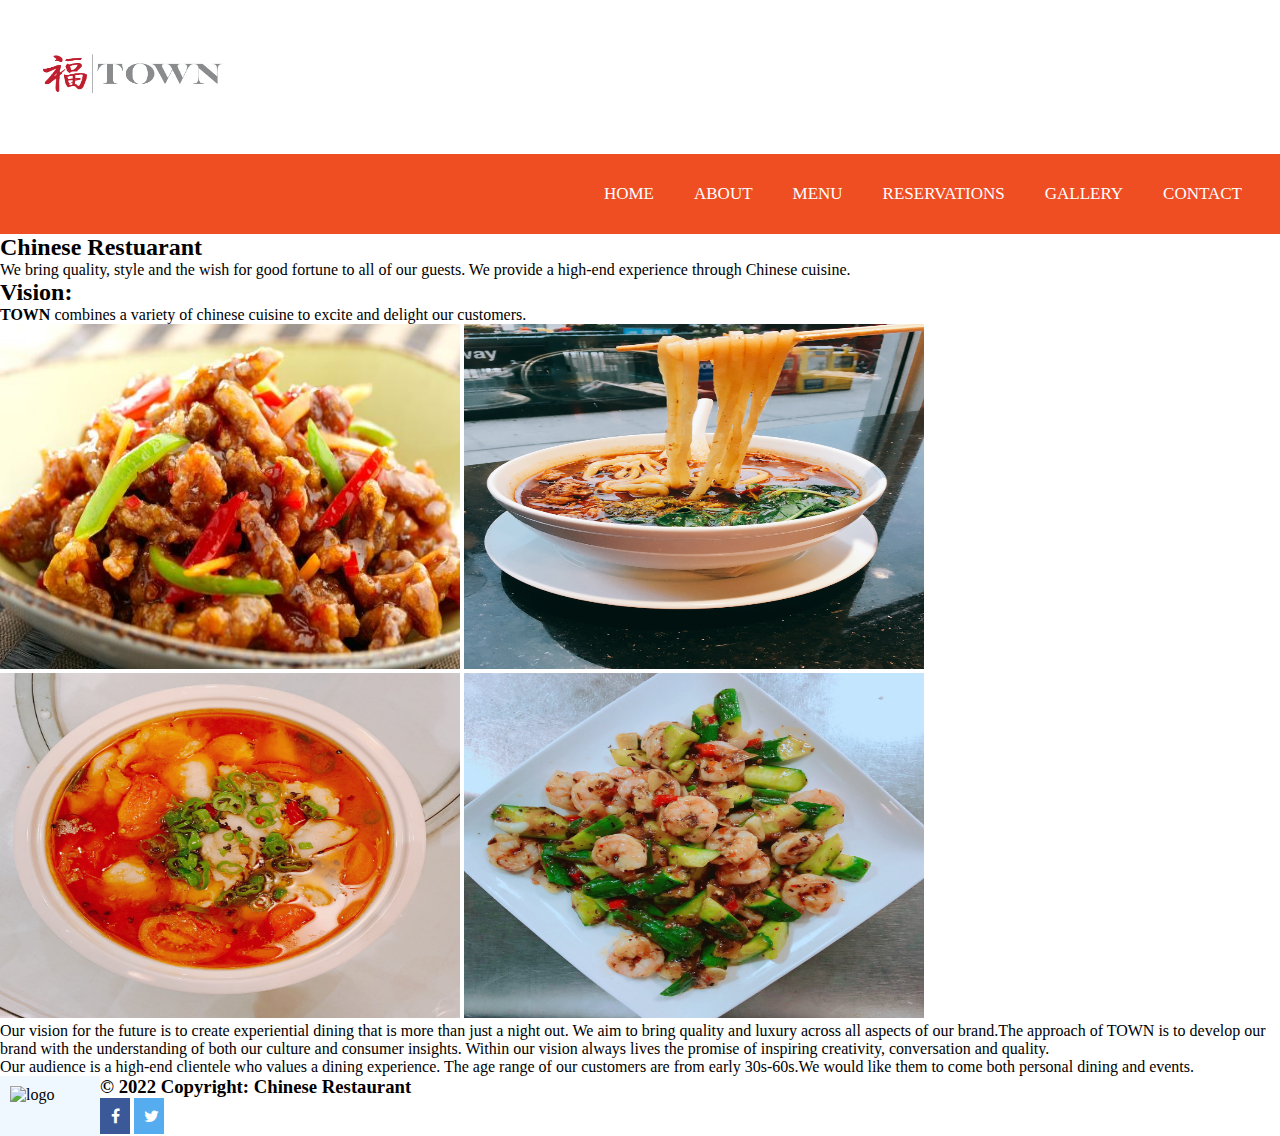
==== index.html @ fbcb52c1 "Chinese restaurant" ====
<!DOCTYPE html>
<!--This is a declaration tag line, that defines file as HTML when executing.It is necessary to defining a file as an HTML and a webpage file will not function properly without it -->
<html>
  <head>
    <!--This tag defines the area where the title of the page will be used -->
    <meta charset="utf-8" />
    <title>My website</title>
    <meta
      name="description"
      content="Chinese Cuisine has been providing the best in fine Chinese cuisine to the Fitchburg and Leominster areas since 1970"
    />
    <meta
      name="keywords"
      content="Chinese Cuisine, Fitchburg, Leominister, food, Chinese recipes, menus, location"
    />
    <meta name="vieport" content="width=device-width, initial-scale=1" />
    <link rel="stylesheet" href="styles/style.css" />
    <link
      rel="stylesheet"
      href="https://cdnjs.cloudflare.com/ajax/libs/font-awesome/4.7.0/css/font-awesome.min.css"
    /></head
  ><!--This closes the head section from above and allows the browser to go to the next line -->
  <body>
    <!-- This section is where the main code is executed such as important UI elements, headers, and code to allow the user to access another page -->

    <header>
      <img src="images/logo.png" alt="logo" width="250" height="150" />
      <nav>
        <ul>
          <li><a href="index.html">Home</a></li>
          <li><a href="about.html">About</a></li>
          <li><a href="menu.html">Menu</a></li>
          <li><a href="reservations.html">Reservations</a></li>
          <li><a href="gallery.html">Gallery</a></li>
          <li><a href="contact.html">Contact</a></li>
        </ul>
      </nav>
    </header>
    <h1 style="font-family: Athelas Regular; font-size: 150%">
      Chinese Restuarant
    </h1>
    <!--This is our first heading -->
    <style></style>

    <p style="font-family: courierAthelas Regular; font-size: 100%">
      We bring quality, style and the wish for good fortune to all of our
      guests. We provide a high-end experience through Chinese cuisine.
    </p>

    <h2 style="font-family: Athelas Regular; font: size 150%">Vision:</h2>
    <!--This is a second heading -->

    <p style="font-family: Athelas Regular; font-size: 100%">
      <b>TOWN</b> combines a variety of chinese cuisine to excite and delight
      our customers.
    </p>
    <img src="images/beef.jpg" alt="beef" width="460" height="345" />
    <img src="images/noodles.jpg" alt="noodles" width="460" height="345" />
    <img src="images/fish.jpg" alt="fish" width="460" height="345" />
    <img src="images/shrimp.jpg" alt="shrimp" width="460" height="345" />

    <p style="font-family: Athelas Regular; font-size: 100%">
      Our vision for the future is to create experiential dining that is more
      than just a night out. We aim to bring quality and luxury across all
      aspects of our brand.The approach of TOWN is to develop our brand with the
      understanding of both our culture and consumer insights. Within our vision
      always lives the promise of inspiring creativity, conversation and
      quality.
    </p>

    <p style="font-family: Athelas Regular; font-size: 100%">
      Our audience is a high-end clientele who values a dining experience. The
      age range of our customers are from early 30s-60s.We would like them to
      come both personal dining and events.
    </p>
    <footer>
      <div class="footer">
        <img
          src="images/logo2.png"
          alt="logo"
          width="100px"
          height="60px"
          style="float: left; background-color: aliceblue; padding: 10px"
        />
        <h3>© 2022 Copyright: Chinese Restaurant</h3>
        <a href="#" class="fa fa-facebook"></a>
        <a href="#" class="fa fa-twitter"></a>
      </div>
    </footer>
  </body>
</html>
---- styles/style.css ----
.img_logo {
  max-width: 100%;
  max-height: 100%;
}
h1,
h2 {
  color: #000000;
  font-family: "Athelas Regular", "Times New Roman";
}
.img_food {
  width: 300px;
  height: 200px;
}
.img_noodles {
  width: 300px;
  height: 200px;
}
.img_fish {
  width: 300px;
  height: 200px;
}
.img_shrimp {
  width: 300px;
  height: 200px;
}

* {
  padding: 0;
  margin: 0;
  text-decoration: none;
  list-style: none;
  box-sizing: border-box;
}
body {
  font-family: montserrat;
}
nav {
  background: #ef4e22;
  height: 80px;
  width: 100%;
}
label.logo {
  color: #fff;
  font-size: 35px;
  line-height: 80px;
  padding: 0 100px;
  font-weight: bold;
}
nav ul {
  float: right;
  margin-right: 20px;
}
nav ul li {
  display: inline-block;
  line-height: 80px;
  margin: 0 5px;
}
nav ul li a {
  color: #fff;
  font-size: 17px;
  padding: 7px 13px;
  border-radius: 3px;
  text-transform: uppercase;
}
a.active,
a:hover {
  background: #fff;
  transition: 0.5s;
  color: #ef4e22;
}
.checkbtn {
  font-size: 30px;
  color: #fff;
  float: right;
  line-height: 80px;
  margin-right: 40px;
  cursor: pointer;
  display: none;
}
#check {
  display: none;
}
@media (max-width: 968px) {
  label.logo {
    font-size: 30px;
    padding-left: 50px;
  }
  nav ul li a {
    font-size: 16px;
  }
}
@media (max-width: 875px) {
  .checkbtn {
    display: block;
  }
  nav ul {
    position: fixed;
    width: 100%;
    height: 100vh;
    background: #8a8c8f;
    top: 80px;
    left: -100%;
    text-align: center;
    transition: all 0.5s;
  }
  nav ul li {
    display: block;
    margin: 50px 0;
    line-height: 30px;
  }
  nav ul li a {
    font-size: 20px;
  }
  a:hover,
  a.active {
    background: none;
    color: #8a8c8f;
  }
  #check:checked ~ ul {
    left: 0;
  }
}

.form {
  display: flex;
  flex-direction: column;
  margin: 1rem 5rem 0rem 0rem;
  padding: 1rem;

  justify-content: center;
  text-align: center;
  /*border: 1px solid red;*/
}
.word {
  color: rgb(173, 16, 16);
}

.input {
  width: 60%;
  padding: 10px 15px;
  margin: 10px 0;
  margin-left: 17rem;
  display: block;
  border: 1px solid #ccc;
  border-radius: 4px;
  box-sizing: border-box;
}

.button {
  border-radius: 4px;
  width: 22%;
  margin: 6px 0;
  margin-left: 28rem;
  align-items: center;
  justify-content: center;
  text-align: center;
  padding: 10px 5px;
}
.heading {
  font-family: Athelas Regular;
  font-size: 200%;
  text-align: center;
  padding: 0.5em;
}

h4 {
  text-align: center;
  font-size: 140%;
  margin-top: 2rem;
}
.contain_images {
  /* display: flex; */
  flex-wrap: wrap;
  gap: 3rem;
  margin: 2rem 7rem 8rem 7rem;
  /* padding: 0px 0px 10px 10px; */
}

.figure {
  margin: 1rem 0rem 1rem 1rem;
}

.reserveContainer {
  display: flex;
  flex-direction: column;
  justify-content: center;
}
.reserve {
  font-weight: bolder;
  font-size: 150%;
  text-align: center;
  margin: 2rem;
}

.link {
  text-align: center;
  font-weight: bold;
  font-size: 120%;
}
.textArea {
  width: 65%;
  margin-left: 15rem;
}
#places {
  width: 40%;
  padding: 10px 15px;
  margin: 10px 0;
  margin-left: 25rem;
  display: block;
  border: 1px solid #ccc;
  border-radius: 4px;
  box-sizing: border-box;
}

.fa {
  padding: 10px;
  font-size: 15px;
  width: 30px;
  text-align: center;
  text-decoration: none;
}

/* Add a hover effect if you want */
.fa:hover {
  opacity: 0.7;
}

.fa-facebook {
  background: #3b5998;
  color: white;
}

.fa-twitter {
  background: #55acee;
  color: white;
}
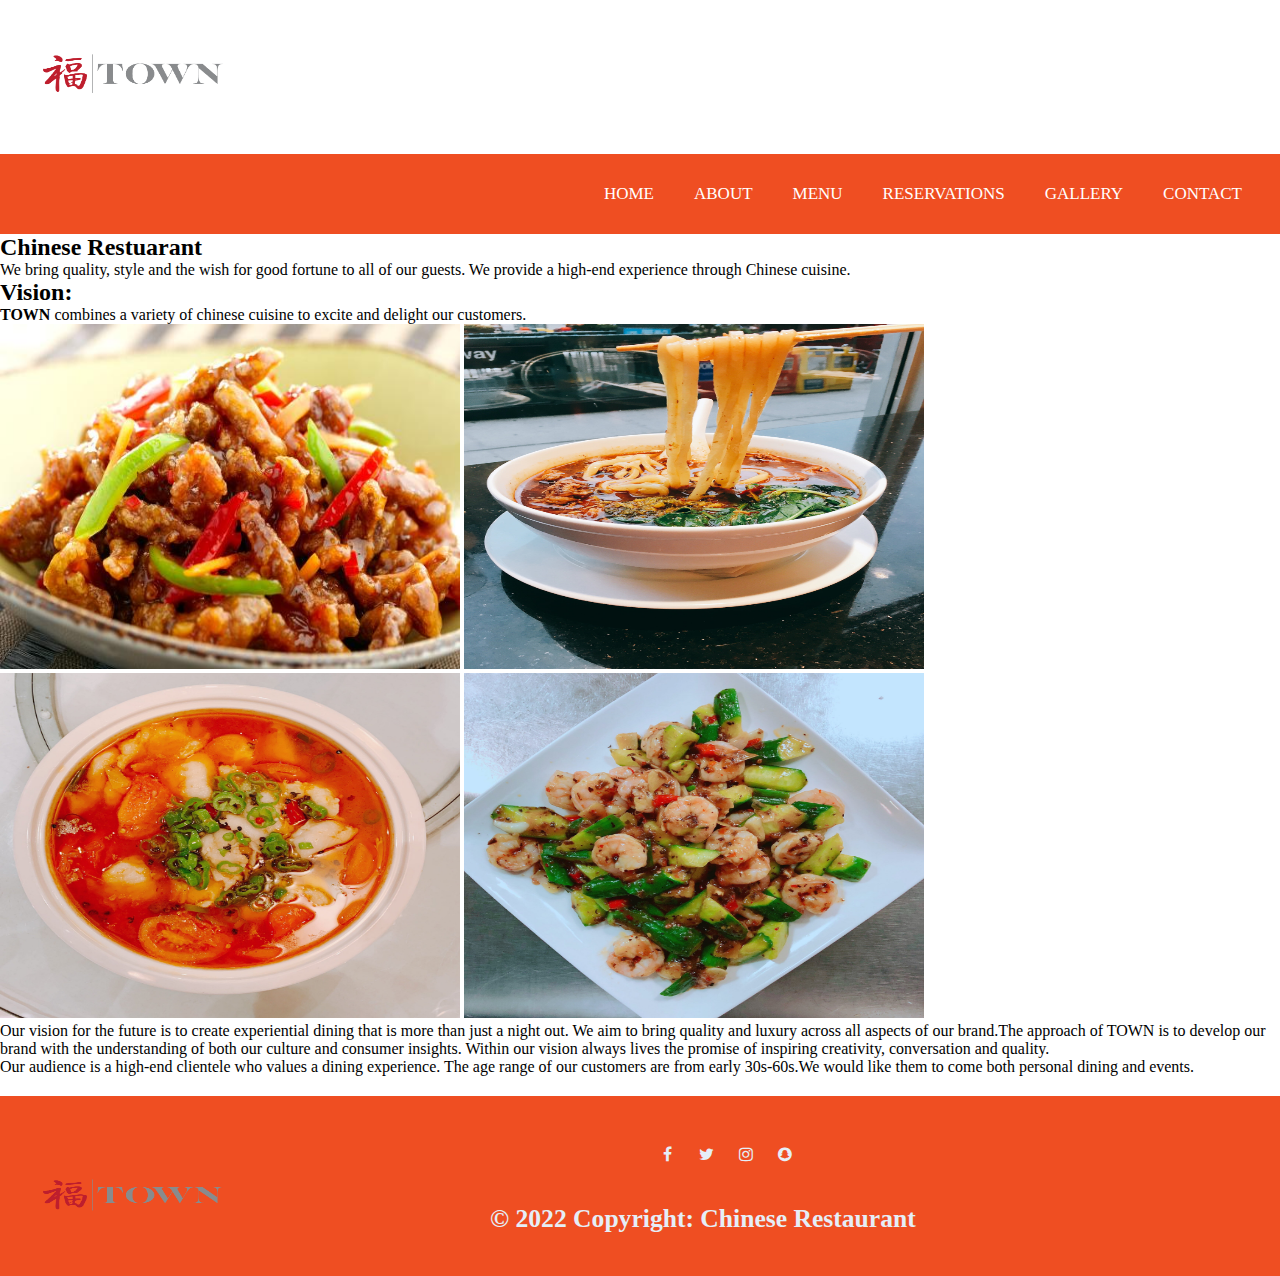
==== commit 04d30244: "footer" ====
--- a/index.html
+++ b/index.html
@@ -75,16 +75,16 @@
     </p>
     <footer>
       <div class="footer">
-        <img
-          src="images/logo2.png"
-          alt="logo"
-          width="100px"
-          height="60px"
-          style="float: left; background-color: aliceblue; padding: 10px"
-        />
-        <h3>© 2022 Copyright: Chinese Restaurant</h3>
-        <a href="#" class="fa fa-facebook"></a>
-        <a href="#" class="fa fa-twitter"></a>
+        <div class="footerstuff">
+          <img src="images/logo.png" alt="logo" width="250px" height="120px" />
+          <div class="foot">
+            <a href="#" class="fa fa-facebook"></a>
+            <a href="#" class="fa fa-twitter"></a>
+            <a href="#" class="fa fa-instagram"></a>
+            <a href="#" class="fa fa-snapchat"></a>
+            <p class="copyright">© 2022 Copyright: Chinese Restaurant</p>
+          </div>
+        </div>
       </div>
     </footer>
   </body>
--- a/styles/style.css
+++ b/styles/style.css
@@ -212,25 +212,61 @@
   box-sizing: border-box;
 }
 
+.footer {
+  background-color: #ef4e22;
+  height: 180px;
+  margin-top: 20px;
+  left: 0;
+  bottom: 0;
+  width: 100%;
+  padding: 40px 0;
+}
+
+.foot {
+  align-items: center;
+  margin-left: 25rem;
+}
+
+.footerstuff {
+  display: flex;
+}
+
 .fa {
   padding: 10px;
-  font-size: 15px;
-  width: 30px;
+  font-size: 20x;
+  width: 35px;
   text-align: center;
   text-decoration: none;
 }
 
-/* Add a hover effect if you want */
 .fa:hover {
   opacity: 0.7;
+  color: #2b1712;
 }
 
 .fa-facebook {
-  background: #3b5998;
-  color: white;
+  /* background: #3b5998; */
+  color: #e6eef7;
 }
 
 .fa-twitter {
-  background: #55acee;
-  color: white;
-}
+  /* background: #55acee; */
+  color: #e6eef7;
+}
+
+.fa-instagram {
+  /* background: #d3091346; */
+  color: #e6eef7;
+}
+
+.fa-snapchat {
+  /* background: #ecea4b; */
+  color: #e6eef7;
+}
+.copyright {
+  color: #e6eef7;
+  font-weight: bold;
+  font-size: 1.6rem;
+  margin-left: -10rem;
+  margin-top: 2rem;
+}
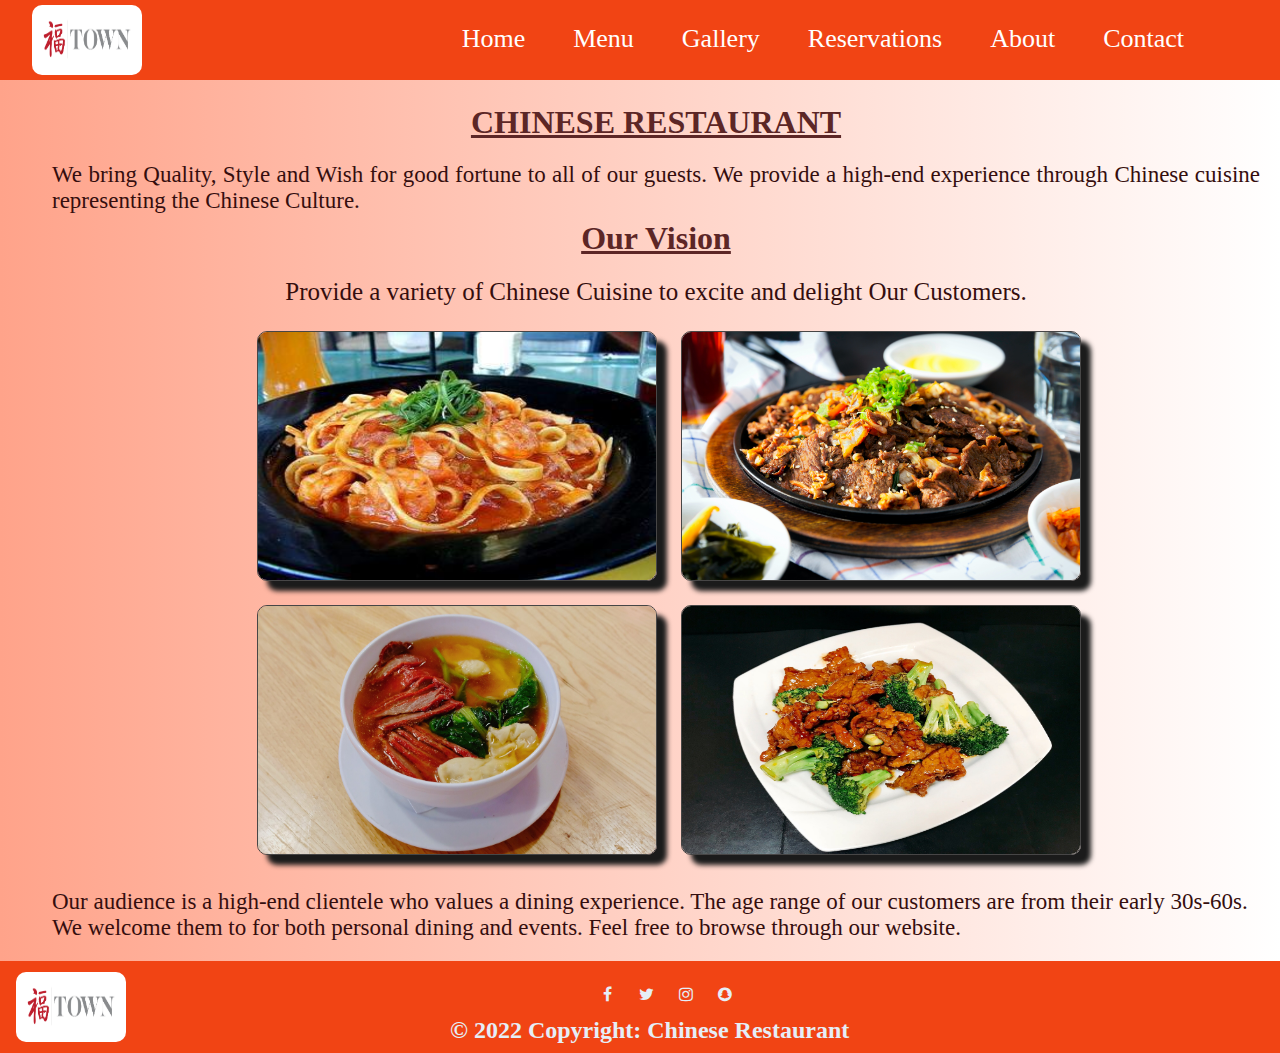
==== commit ca3d3141: "Added responsive design" ====
--- a/index.html
+++ b/index.html
@@ -4,7 +4,7 @@
   <head>
     <!--This tag defines the area where the title of the page will be used -->
     <meta charset="utf-8" />
-    <title>My website</title>
+    <title>Adams Chinese Restaurant</title>
     <meta
       name="description"
       content="Chinese Cuisine has been providing the best in fine Chinese cuisine to the Fitchburg and Leominster areas since 1970"
@@ -18,65 +18,118 @@
     <link
       rel="stylesheet"
       href="https://cdnjs.cloudflare.com/ajax/libs/font-awesome/4.7.0/css/font-awesome.min.css"
-    /></head
-  ><!--This closes the head section from above and allows the browser to go to the next line -->
+    />
+  </head>
+  <!--This closes the head section from above and allows the browser to go to the next line -->
+
   <body>
     <!-- This section is where the main code is executed such as important UI elements, headers, and code to allow the user to access another page -->
-
     <header>
-      <img src="images/logo.png" alt="logo" width="250" height="150" />
-      <nav>
-        <ul>
+      <nav id="navbar">
+        <img
+          src="images/logo2.png"
+          alt="Chinese Restaurant logo"
+          class="imagelogo"
+        />
+        <ul id="links">
           <li><a href="index.html">Home</a></li>
+          <li><a href="menu.html">Menu</a></li>
+          <li><a href="gallery.html">Gallery</a></li>
+          <li><a href="reservations.html">Reservations</a></li>
           <li><a href="about.html">About</a></li>
-          <li><a href="menu.html">Menu</a></li>
-          <li><a href="reservations.html">Reservations</a></li>
-          <li><a href="gallery.html">Gallery</a></li>
           <li><a href="contact.html">Contact</a></li>
         </ul>
+
+        <!-- navmenu appearing on smaller screens -->
+        <div id="dropDownContainer">
+          <input type="checkbox" name="navMenu" id="navMenu" />
+          <label for="navMenu" class="dropBtn">
+            <i class="fa fa-bars"></i>
+          </label>
+          <ul class="dropDownLinks">
+            <a href="/">
+              <li>Home</li>
+            </a>
+            <a href="./menu.html">
+              <li>Menu</li>
+            </a>
+            <a href="./gallery.html">
+              <li>Gallery</li>
+            </a>
+            <a href="./reservations.html">
+              <li>Reservations</li>
+            </a>
+            <a href="./about.html">
+              <li>About</li>
+            </a>
+            <a href="./contact.html">
+              <li>Contact</li>
+            </a>
+          </ul>
+        </div>
       </nav>
     </header>
-    <h1 style="font-family: Athelas Regular; font-size: 150%">
-      Chinese Restuarant
-    </h1>
-    <!--This is our first heading -->
-    <style></style>
 
-    <p style="font-family: courierAthelas Regular; font-size: 100%">
-      We bring quality, style and the wish for good fortune to all of our
-      guests. We provide a high-end experience through Chinese cuisine.
-    </p>
+    <div style="margin-left: 2rem; margin-top: 1.5rem">
+      <h1 style="text-decoration: underline; margin-bottom: 1rem">
+        CHINESE RESTAURANT
+      </h1>
+      <p class="wording">
+        We bring Quality, Style and Wish for good fortune to all of our guests.
+        We provide a high-end experience through Chinese cuisine representing
+        the Chinese Culture.
+      </p>
+      <h2 style="text-decoration: underline; margin-bottom: 1rem">
+        Our Vision
+      </h2>
 
-    <h2 style="font-family: Athelas Regular; font: size 150%">Vision:</h2>
-    <!--This is a second heading -->
+      <p class="parawording">
+        Provide a variety of Chinese Cuisine to excite and delight Our
+        Customers.
+      </p>
+      <div class="imagesContainer">
+        <a href="/menu.html"
+          ><img
+            src="images/pasta.jpg"
+            alt="pasta meal with greens"
+            class="custom"
+        /></a>
+        <a href="/menu.html"
+          ><img
+            src="images/meat.jpg"
+            alt="Fresh meat served with homemade spices"
+            class="custom"
+        /></a>
+        <a href="/menu.html"
+          ><img
+            src="images/pork.jpg"
+            alt="Chopped Pork and Wonton Soup"
+            class="custom"
+        /></a>
+        <a href="/menu.html"
+          ><img
+            src="images/beefbroccoli.jpg"
+            alt=" A plate of Beef served with Broccoli, Vegan friendly "
+            class="custom"
+        /></a>
+      </div>
 
-    <p style="font-family: Athelas Regular; font-size: 100%">
-      <b>TOWN</b> combines a variety of chinese cuisine to excite and delight
-      our customers.
-    </p>
-    <img src="images/beef.jpg" alt="beef" width="460" height="345" />
-    <img src="images/noodles.jpg" alt="noodles" width="460" height="345" />
-    <img src="images/fish.jpg" alt="fish" width="460" height="345" />
-    <img src="images/shrimp.jpg" alt="shrimp" width="460" height="345" />
+      <p class="wording">
+        Our audience is a high-end clientele who values a dining experience. The
+        age range of our customers are from their early 30s-60s. <br />We
+        welcome them to for both personal dining and events. Feel free to browse
+        through our website.
+      </p>
+    </div>
 
-    <p style="font-family: Athelas Regular; font-size: 100%">
-      Our vision for the future is to create experiential dining that is more
-      than just a night out. We aim to bring quality and luxury across all
-      aspects of our brand.The approach of TOWN is to develop our brand with the
-      understanding of both our culture and consumer insights. Within our vision
-      always lives the promise of inspiring creativity, conversation and
-      quality.
-    </p>
-
-    <p style="font-family: Athelas Regular; font-size: 100%">
-      Our audience is a high-end clientele who values a dining experience. The
-      age range of our customers are from early 30s-60s.We would like them to
-      come both personal dining and events.
-    </p>
     <footer>
       <div class="footer">
         <div class="footerstuff">
-          <img src="images/logo.png" alt="logo" width="250px" height="120px" />
+          <img
+            src="images/logo2.png"
+            alt="Chinese Restaurant logo"
+            class="imagefooterlogo"
+          />
           <div class="foot">
             <a href="#" class="fa fa-facebook"></a>
             <a href="#" class="fa fa-twitter"></a>
--- a/styles/style.css
+++ b/styles/style.css
@@ -2,15 +2,75 @@
   max-width: 100%;
   max-height: 100%;
 }
+
+.imagelogo {
+  width: 110px;
+  height: 70px;
+  background-color: #fff;
+  padding: 10px;
+  margin: 0.3rem 1rem;
+  margin-top: -0.7rem;
+  border: none;
+}
+
+.imagefooterlogo {
+  width: 110px;
+  height: 70px;
+  background-color: #fff;
+  padding: 10px;
+  margin: 0.7rem 1rem;
+  border: none;
+}
+
 h1,
 h2 {
-  color: #000000;
+  color: #5c2626;
   font-family: "Athelas Regular", "Times New Roman";
-}
-.img_food {
-  width: 300px;
-  height: 200px;
-}
+  font-size: 200%;
+  margin-top: 6px;
+  text-align: center;
+}
+.wording {
+  text-align: justify;
+  font-size: 23px;
+}
+h3 {
+  font-family: "Athelas Regular", "Times New Roman";
+  font-size: 150%;
+  padding-top: 30px;
+  text-align: center;
+}
+h4 {
+  font-family: "Athelas Regular", "Times New Roman";
+  font-size: 150%;
+  padding-top: 10px;
+  float: left;
+  text-align: center;
+  color: #5c2626;
+  margin-left: 90px;
+}
+.custom {
+  width: 400px;
+  height: 250px;
+  margin: 10px;
+  box-shadow: 10px 10px 5px rgb(27, 27, 27);
+}
+video {
+  border-radius: 10px;
+  box-shadow: 10px 10px 5px rgb(27, 27, 27);
+}
+.imagesContainer {
+  max-width: 80%;
+  margin-left: 200px;
+  padding: 15px;
+}
+
+img {
+  /* box-shadow: 10px 10px 5px rgb(0, 0, 0); */
+  border: 1px solid rgb(71, 70, 70);
+  border-radius: 10px;
+}
+
 .img_noodles {
   width: 300px;
   height: 200px;
@@ -22,6 +82,84 @@
 .img_shrimp {
   width: 300px;
   height: 200px;
+}
+p,
+option,
+label {
+  color: #350e0e;
+  text-align: center;
+  font-family: Athelas Regular;
+  font-size: 25px;
+  padding-left: 20px;
+  padding-top: 5px;
+  padding-right: 20px;
+  /* padding-bottom: 10px; */
+}
+.foods {
+  display: flex;
+  width: 90%;
+  margin: 0 auto;
+  /* padding: 15px; */
+  /* padding-left: 40px; */
+  flex-wrap: wrap;
+  justify-content: center;
+}
+
+.items {
+  /* padding-left: 10px; */
+  margin: 10px;
+  box-shadow: 5px 5px 2px rgb(126, 123, 123);
+  border-radius: 5px;
+}
+.itemsimage {
+  width: 330px;
+  height: 240px;
+  display: block;
+  flex-basis: 100%;
+  box-sizing: border-box;
+}
+
+@media only screen and (min-width: 640px) {
+  .visualmedia,
+  .itemsimage {
+    flex-basis: 50%;
+  }
+}
+
+@media only screen and (min-width: 960px) {
+  .visualmedia,
+  .itemsimage {
+    flex-basis: 33.333%;
+  }
+}
+
+@media only screen and (min-width: 1280px) {
+  .visualmedia,
+  .itemsimage {
+    flex-basis: 25%;
+  }
+}
+.items:hover {
+  background-color: #f8745d;
+  color: #fff;
+  box-shadow: 10px 10px 5px rgb(73, 70, 70);
+}
+
+.content {
+  width: 100%;
+  height: auto;
+}
+.contentabout {
+  width: 100%;
+  height: 500px;
+}
+.footerstuff {
+  display: flex;
+}
+.foot {
+  margin-top: 15px;
+  align-items: center;
+  margin-left: 28rem;
 }
 
 * {
@@ -31,94 +169,186 @@
   list-style: none;
   box-sizing: border-box;
 }
+
 body {
   font-family: montserrat;
-}
-nav {
-  background: #ef4e22;
+  background: #f1d1c7;
+  background-image: linear-gradient(270deg, #ffffff, #ffa38a);
+}
+
+#navbar {
+  background: #f14414;
   height: 80px;
   width: 100%;
-}
-label.logo {
+  /* position: fixed; */
+  display: flex;
+  padding: 1rem;
+  margin: 0rem;
+  top: 0rem;
+  left: 0rem;
+}
+
+#links {
+  flex: 8;
+  display: flex;
+  padding: 0.5rem 3rem 0rem 0rem;
+  margin: 0rem;
+  justify-content: flex-end;
+}
+
+#links li {
+  padding-left: 1rem;
+  margin-right: 2rem;
+  cursor: pointer;
+}
+
+#links li a {
+  text-decoration: none;
   color: #fff;
-  font-size: 35px;
-  line-height: 80px;
-  padding: 0 100px;
-  font-weight: bold;
-}
-nav ul {
-  float: right;
-  margin-right: 20px;
-}
-nav ul li {
-  display: inline-block;
-  line-height: 80px;
-  margin: 0 5px;
-}
-nav ul li a {
-  color: #fff;
-  font-size: 17px;
-  padding: 7px 13px;
-  border-radius: 3px;
-  text-transform: uppercase;
-}
+  font-size: 26px;
+}
+
+#dropDownContainer {
+  display: none;
+  position: relative;
+}
+
+.dropDownLinks {
+  display: none;
+  position: absolute;
+  top: 3.8rem;
+  right: auto;
+  left: auto;
+  padding: 0rem;
+  width: 90vw;
+  background: #161718;
+  box-shadow: 2px 3px 5px #000000;
+}
+
+.dropDownLinks a li {
+  list-style-type: none;
+  text-align: left;
+  padding: 0.5rem;
+}
+
+.dropDownLinks a {
+  text-decoration: none;
+  padding: 0.5rem 0rem 0.5rem 0rem;
+  color: white;
+  list-style-type: none;
+}
+
+.dropDownLinks li:hover {
+  background-color: #3c3f41;
+  cursor: pointer;
+}
+
+.dropBtn {
+  background-color: inherit;
+  font-family: inherit;
+  color: white;
+  font-size: 1.3rem;
+  outline: none;
+  border: none;
+}
+
+.dropBtn:hover {
+  color: #f0ad4e;
+}
+
+#navMenu {
+  display: none;
+}
+
+/* Values that will change on smaller screen sizes */
+@media screen and (max-width: 940px) {
+  #dropDownContainer {
+    display: flex;
+    flex: 5;
+    justify-content: flex-end;
+    padding-right: 1rem;
+  }
+
+  #imagelogo {
+    flex: 7;
+    text-align: left;
+  }
+
+  #links {
+    display: none;
+  }
+
+  /* Checked effect toggles dropdown Menu*/
+  #dropDownContainer input:checked ~ .dropDownLinks {
+    display: block;
+  }
+
+  #dropDownContainer input:checked ~ .dropBtn {
+    color: #f0ad4e;
+  }
+
+  h1,
+  h2 {
+    font-size: 150%;
+  }
+
+  .imagesContainer {
+    width: 50%;
+    height: auto;
+    margin-left: 5rem;
+    padding: 10px;
+  }
+
+  .wording {
+    font-size: 1.25rem;
+    margin-right: 3rem;
+    padding: 0%;
+    white-space: no wrap;
+  }
+  .parawording {
+    font-size: 1.3rem;
+    margin-right: 1.2rem;
+    padding: 0%;
+    white-space: no wrap;
+  }
+  .custom {
+    height: 220px;
+    width: 280px;
+  }
+  .foot {
+    margin-top: 10px;
+    align-items: center;
+    margin-left: 9rem;
+  }
+  .copyright {
+    color: #e6eef7;
+    font-weight: bold;
+    font-size: 1.1rem;
+    margin-left: -7rem;
+  }
+}
+
 a.active,
 a:hover {
-  background: #fff;
+  background: #f1d1c7;
   transition: 0.5s;
-  color: #ef4e22;
-}
-.checkbtn {
-  font-size: 30px;
+  color: #f14414;
+}
+
+.visualmedia {
+  width: 330px;
+  height: 240px;
+}
+
+footer {
+  background-color: #f14414;
   color: #fff;
-  float: right;
-  line-height: 80px;
-  margin-right: 40px;
-  cursor: pointer;
-  display: none;
-}
-#check {
-  display: none;
-}
-@media (max-width: 968px) {
-  label.logo {
-    font-size: 30px;
-    padding-left: 50px;
-  }
-  nav ul li a {
-    font-size: 16px;
-  }
-}
-@media (max-width: 875px) {
-  .checkbtn {
-    display: block;
-  }
-  nav ul {
-    position: fixed;
-    width: 100%;
-    height: 100vh;
-    background: #8a8c8f;
-    top: 80px;
-    left: -100%;
-    text-align: center;
-    transition: all 0.5s;
-  }
-  nav ul li {
-    display: block;
-    margin: 50px 0;
-    line-height: 30px;
-  }
-  nav ul li a {
-    font-size: 20px;
-  }
-  a:hover,
-  a.active {
-    background: none;
-    color: #8a8c8f;
-  }
-  #check:checked ~ ul {
-    left: 0;
-  }
+  height: auto;
+  margin-top: 20px;
+  left: 0;
+  bottom: 0;
+  width: 100%;
+  /* position: fixed; */
 }
 
 .form {
@@ -126,114 +356,146 @@
   flex-direction: column;
   margin: 1rem 5rem 0rem 0rem;
   padding: 1rem;
-
   justify-content: center;
   text-align: center;
-  /*border: 1px solid red;*/
+  /* border: 1px solid red; */
 }
 .word {
   color: rgb(173, 16, 16);
 }
 
+.button {
+  border-radius: 4px;
+  width: 22%;
+  margin: 10px 0px 0px;
+  margin-left: 20rem;
+  align-items: center;
+  justify-content: center;
+  text-align: center;
+  padding: 10px 5px;
+  background-color: #f14414;
+  font-size: 15px;
+  color: #ffffff;
+  border: 1px solid #382c29;
+}
+.heading {
+  font-family: Athelas Regular;
+  font-size: 40px;
+  text-align: center;
+  padding: 0.5em;
+  text-decoration: underline;
+}
+.forminput {
+  background-color: #fff;
+  width: 900px;
+  margin-left: 250px;
+  /* display: flexbox; */
+  /* color: #000000; */
+  border: 1px solid red;
+}
+.formlabel {
+  background-color: #fff;
+  width: 900px;
+  /* margin-left: 250px; */
+  /* display: flexbox; */
+  /* color: #000000; */
+  border: 1px solid red;
+}
+h5 {
+  text-align: center;
+  font-size: 140%;
+  margin-top: 2rem;
+}
+.contain_images {
+  /* display: flex; */
+  /* flex-wrap: wrap; */
+  /* gap: 2rem; */
+  /* margin: 2rem 7rem 8rem 7rem; */
+  padding: 0px 0px 10px 10px;
+  /* height: 900px; */
+}
+
+.gallerycontain {
+  display: flex;
+  width: 90%;
+  margin: 0 auto;
+  flex-wrap: wrap;
+  justify-content: center;
+}
+.visualmedia {
+  width: 330px;
+  height: 240px;
+  display: block;
+  box-sizing: border-box;
+  /* flex-basis: 100%; */
+}
+
+.figure {
+  margin: 1rem 0rem 1rem 1rem;
+}
+.reserves {
+  width: fit-content;
+  margin-left: 290px;
+}
+.reserveContainer {
+  display: flex;
+  flex-direction: column;
+  justify-content: center;
+}
+.reserve {
+  font-weight: bolder;
+  font-size: 150%;
+  text-align: center;
+  margin: 2rem;
+}
+
+.link {
+  text-align: center;
+  font-weight: bold;
+  font-size: 120%;
+  color: #350e0e;
+}
+.textArea,
+select {
+  width: 60%;
+  text-align: left;
+  margin-left: 10rem;
+  font-size: 22px;
+  color: #350e0e;
+  /* padding-left: 20px; */
+  font-family: Athelas Regular;
+  border: 1px solid black;
+}
 .input {
   width: 60%;
   padding: 10px 15px;
   margin: 10px 0;
-  margin-left: 17rem;
+  margin-left: 10rem;
   display: block;
-  border: 1px solid #ccc;
+  /* border: 1px solid #ccc; */
   border-radius: 4px;
   box-sizing: border-box;
-}
-
-.button {
-  border-radius: 4px;
-  width: 22%;
-  margin: 6px 0;
-  margin-left: 28rem;
-  align-items: center;
-  justify-content: center;
-  text-align: center;
-  padding: 10px 5px;
-}
-.heading {
-  font-family: Athelas Regular;
-  font-size: 200%;
-  text-align: center;
-  padding: 0.5em;
-}
-
-h4 {
-  text-align: center;
-  font-size: 140%;
-  margin-top: 2rem;
-}
-.contain_images {
-  /* display: flex; */
-  flex-wrap: wrap;
-  gap: 3rem;
-  margin: 2rem 7rem 8rem 7rem;
-  /* padding: 0px 0px 10px 10px; */
-}
-
-.figure {
-  margin: 1rem 0rem 1rem 1rem;
-}
-
-.reserveContainer {
-  display: flex;
-  flex-direction: column;
-  justify-content: center;
-}
-.reserve {
-  font-weight: bolder;
-  font-size: 150%;
-  text-align: center;
-  margin: 2rem;
-}
-
-.link {
-  text-align: center;
-  font-weight: bold;
-  font-size: 120%;
-}
-.textArea {
-  width: 65%;
-  margin-left: 15rem;
-}
+  font-size: 15px;
+  color: #350e0e;
+}
+input::placeholder {
+  font-size: 20px;
+  color: #350e0e;
+}
+
 #places {
-  width: 40%;
-  padding: 10px 15px;
+  width: 60%;
+  padding: 8px 5px;
   margin: 10px 0;
-  margin-left: 25rem;
+  margin-left: 10rem;
   display: block;
-  border: 1px solid #ccc;
+  border: 1px solid rgb(0, 0, 0);
   border-radius: 4px;
   box-sizing: border-box;
 }
-
-.footer {
-  background-color: #ef4e22;
-  height: 180px;
-  margin-top: 20px;
-  left: 0;
-  bottom: 0;
-  width: 100%;
-  padding: 40px 0;
-}
-
-.foot {
-  align-items: center;
-  margin-left: 25rem;
-}
-
-.footerstuff {
-  display: flex;
-}
-
 .fa {
   padding: 10px;
-  font-size: 20x;
+  font-size: 27x;
   width: 35px;
   text-align: center;
   text-decoration: none;
@@ -266,7 +528,68 @@
 .copyright {
   color: #e6eef7;
   font-weight: bold;
-  font-size: 1.6rem;
+  font-size: 1.5rem;
   margin-left: -10rem;
-  margin-top: 2rem;
-}
+}
+
+/* @media screen and (max-width: 768px) and (min-width: 480px) {
+  h1,
+  h2 {
+    font-size: 1.8rem;
+  }
+  nav ul li {
+    display: none;
+  }
+
+  .bigContainer {
+    padding: 0%;
+    margin: 2rem;
+  }
+  .imagesContainer {
+    width: 50%;
+    height: auto;
+    margin-left: 11rem;
+    padding: 10px;
+  }
+  .wording {
+    font-size: 1.25rem;
+    margin-right: 3rem;
+    padding: 0%;
+    white-space: no wrap;
+  }
+  .parawording {
+     margin-left: 18rem; 
+    font-size: 1.25rem;
+    margin-right: 1rem;
+    padding: 0%;
+    white-space: no wrap;
+  }
+  .custom {
+    height: 220px;
+    width: 280px;
+  }
+  .foot {
+    margin-top: 10px;
+    align-items: center;
+    margin-left: 7rem;
+  }
+  .copyright {
+    color: #e6eef7;
+    font-weight: bold;
+    font-size: 1.1rem;
+    margin-left: -7rem;
+  }
+} */
+
+/* 
+@media (min-width: 1025px) and (max-width: 1280px) {
+  
+}
+
+@media (min-width: 768px) and (max-width: 1024px) {
+  
+} */
+
+/* @media screen and (min-width: 481px) and (max-width: 767px) {
+  
+} */
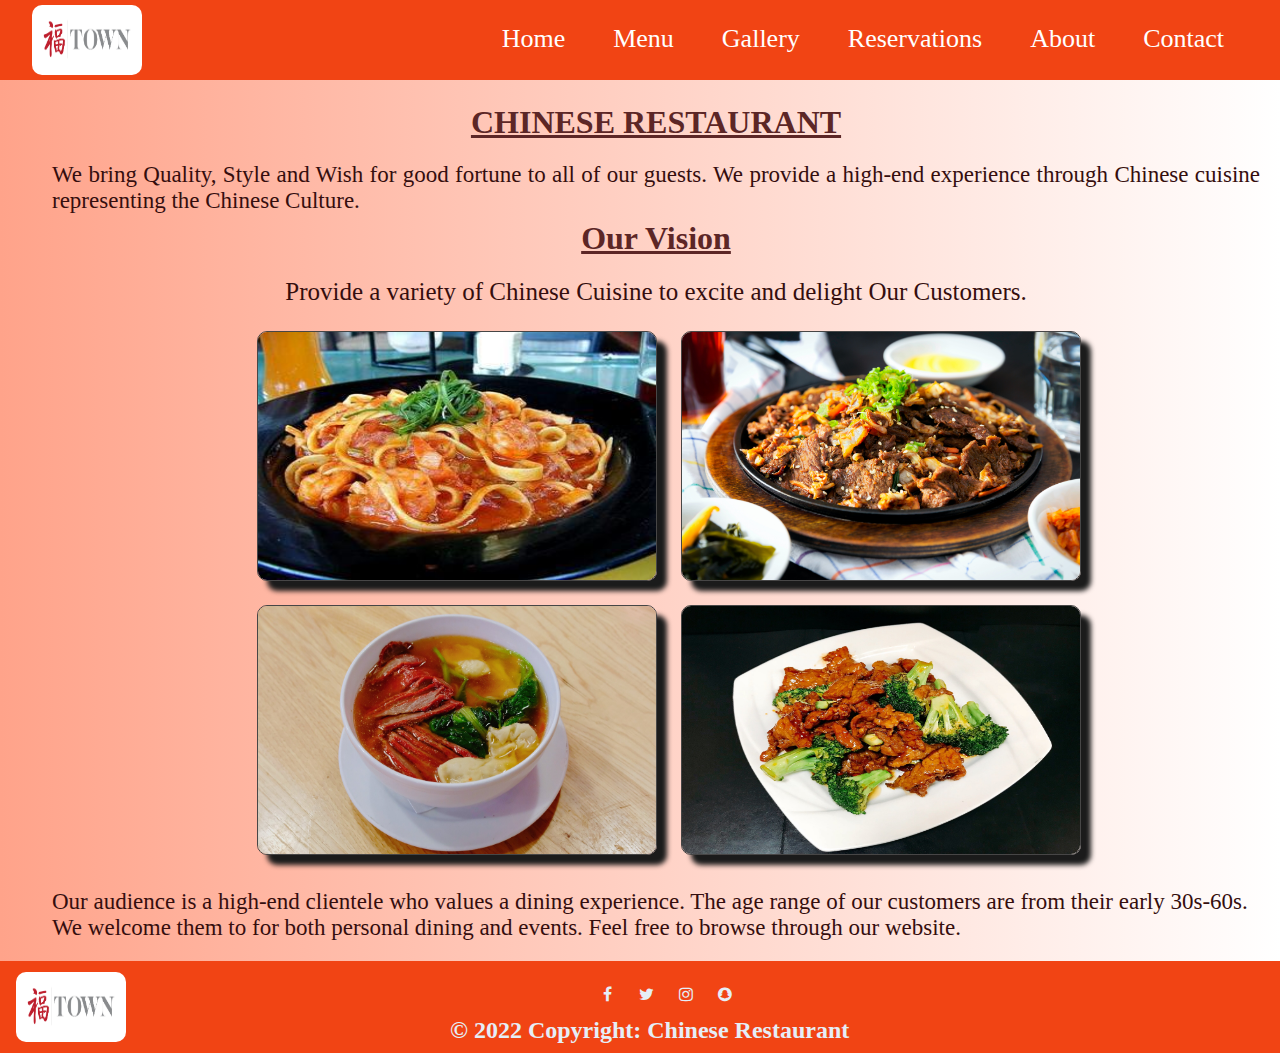
==== commit e4bd7392: "Final files" ====
--- a/index.html
+++ b/index.html
@@ -47,7 +47,7 @@
             <i class="fa fa-bars"></i>
           </label>
           <ul class="dropDownLinks">
-            <a href="/">
+            <a href="./index.html">
               <li>Home</li>
             </a>
             <a href="./menu.html">
--- a/styles/style.css
+++ b/styles/style.css
@@ -95,12 +95,26 @@
   padding-right: 20px;
   /* padding-bottom: 10px; */
 }
+
+.gallerycontain {
+  display: flex;
+  width: 100%;
+  margin: 0 auto;
+  flex-wrap: wrap;
+  justify-content: center;
+}
+.visualmedia {
+  width: 360px;
+  height: 250px;
+  display: block;
+  box-sizing: border-box;
+  flex-basis: 100%;
+  margin: 1rem;
+}
 .foods {
   display: flex;
   width: 90%;
   margin: 0 auto;
-  /* padding: 15px; */
-  /* padding-left: 40px; */
   flex-wrap: wrap;
   justify-content: center;
 }
@@ -118,6 +132,13 @@
   flex-basis: 100%;
   box-sizing: border-box;
 }
+.content {
+  width: 100%;
+}
+.contentabout {
+  width: 100%;
+  /* height: 80vh; */
+}
 
 @media only screen and (min-width: 640px) {
   .visualmedia,
@@ -145,14 +166,6 @@
   box-shadow: 10px 10px 5px rgb(73, 70, 70);
 }
 
-.content {
-  width: 100%;
-  height: auto;
-}
-.contentabout {
-  width: 100%;
-  height: 500px;
-}
 .footerstuff {
   display: flex;
 }
@@ -175,6 +188,11 @@
   background: #f1d1c7;
   background-image: linear-gradient(270deg, #ffffff, #ffa38a);
 }
+
+/* html{
+  position: relative;
+  min-height: 100%;
+} */
 
 #navbar {
   background: #f14414;
@@ -191,7 +209,7 @@
 #links {
   flex: 8;
   display: flex;
-  padding: 0.5rem 3rem 0rem 0rem;
+  padding: 0.5rem 0.5rem 0rem 0rem;
   margin: 0rem;
   justify-content: flex-end;
 }
@@ -326,6 +344,17 @@
     font-size: 1.1rem;
     margin-left: -7rem;
   }
+
+  .reservetext {
+    font-size: 1.3rem;
+    margin-left: -18rem;
+  }
+  .form {
+    margin-left: 4rem;
+  }
+  .input {
+    font-size: 10px;
+  }
 }
 
 a.active,
@@ -339,8 +368,12 @@
   width: 330px;
   height: 240px;
 }
-
-footer {
+.aboutimages {
+  width: 300px;
+  height: 250px;
+}
+
+.footer {
   background-color: #f14414;
   color: #fff;
   height: auto;
@@ -348,12 +381,13 @@
   left: 0;
   bottom: 0;
   width: 100%;
-  /* position: fixed; */
+  /* position: absolute; */
 }
 
 .form {
   display: flex;
   flex-direction: column;
+  flex-wrap: wrap;
   margin: 1rem 5rem 0rem 0rem;
   padding: 1rem;
   justify-content: center;
@@ -385,21 +419,18 @@
   padding: 0.5em;
   text-decoration: underline;
 }
-.forminput {
+.contactform {
   background-color: #fff;
-  width: 900px;
-  margin-left: 250px;
-  /* display: flexbox; */
-  /* color: #000000; */
+  width: 70%;
+  margin-left: 150px;
   border: 1px solid red;
 }
+
 .formlabel {
   background-color: #fff;
-  width: 900px;
-  /* margin-left: 250px; */
-  /* display: flexbox; */
-  /* color: #000000; */
+  width: 90%;
   border: 1px solid red;
+  margin-left: 100px;
 }
 h5 {
   text-align: center;
@@ -407,46 +438,37 @@
   margin-top: 2rem;
 }
 .contain_images {
-  /* display: flex; */
   /* flex-wrap: wrap; */
-  /* gap: 2rem; */
-  /* margin: 2rem 7rem 8rem 7rem; */
-  padding: 0px 0px 10px 10px;
-  /* height: 900px; */
-}
-
-.gallerycontain {
-  display: flex;
-  width: 90%;
-  margin: 0 auto;
-  flex-wrap: wrap;
-  justify-content: center;
-}
-.visualmedia {
-  width: 330px;
-  height: 240px;
-  display: block;
-  box-sizing: border-box;
-  /* flex-basis: 100%; */
-}
-
-.figure {
+  margin: 2rem;
+}
+
+/* .figure {
   margin: 1rem 0rem 1rem 1rem;
-}
+} */
 .reserves {
-  width: fit-content;
+  max-width: 90%;
   margin-left: 290px;
 }
-.reserveContainer {
-  display: flex;
-  flex-direction: column;
-  justify-content: center;
-}
+
 .reserve {
   font-weight: bolder;
   font-size: 150%;
   text-align: center;
   margin: 2rem;
+}
+
+.reservetext {
+  margin-bottom: 1rem;
+}
+
+.formlabel {
+  /* width: 100%; */
+  margin-left: -5rem;
+}
+
+.inputContainer {
+  width: 100%;
+  /* margin-left: -8rem; */
 }
 
 .link {
@@ -532,64 +554,63 @@
   margin-left: -10rem;
 }
 
+@media only screen and (max-width: 480px) {
+  .formlabel {
+    display: none;
+  }
+  .contactform {
+    display: none;
+  }
+}
+
 /* @media screen and (max-width: 768px) and (min-width: 480px) {
   h1,
   h2 {
     font-size: 1.8rem;
   }
-  nav ul li {
+} */
+
+@media (min-width: 1025px) and (max-width: 1380px) {
+  .responselink {
     display: none;
   }
-
-  .bigContainer {
-    padding: 0%;
-    margin: 2rem;
-  }
-  .imagesContainer {
-    width: 50%;
-    height: auto;
-    margin-left: 11rem;
-    padding: 10px;
-  }
-  .wording {
-    font-size: 1.25rem;
-    margin-right: 3rem;
-    padding: 0%;
-    white-space: no wrap;
-  }
-  .parawording {
-     margin-left: 18rem; 
-    font-size: 1.25rem;
-    margin-right: 1rem;
-    padding: 0%;
-    white-space: no wrap;
-  }
-  .custom {
-    height: 220px;
-    width: 280px;
-  }
-  .foot {
-    margin-top: 10px;
-    align-items: center;
-    margin-left: 7rem;
-  }
-  .copyright {
-    color: #e6eef7;
-    font-weight: bold;
-    font-size: 1.1rem;
+  .contentabout {
+    width: 100%;
+    /* height: 125vh; */
+  }
+}
+
+@media (min-width: 768px) and (max-width: 1024px) {
+  .responselink {
+    display: none;
+  }
+  .reservetext {
     margin-left: -7rem;
   }
-} */
-
-/* 
-@media (min-width: 1025px) and (max-width: 1280px) {
-  
-}
-
-@media (min-width: 768px) and (max-width: 1024px) {
-  
-} */
-
-/* @media screen and (min-width: 481px) and (max-width: 767px) {
-  
-} */
+  .contentabout {
+    width: 100%;
+    /* height: 120vh; */
+  }
+}
+
+@media screen and (min-width: 361px) and (max-width: 767px) {
+  .formlabel {
+    display: none;
+  }
+  .contactform {
+    display: none;
+  }
+
+  .responselink {
+    color: #5c2626;
+    font-size: 1.3rem;
+    margin-bottom: 9.5rem;
+  }
+  .footer {
+    /* position: fixed; */
+    width: 100%;
+    left: 0%;
+    bottom: 0;
+    background: #f14414;
+  }
+}
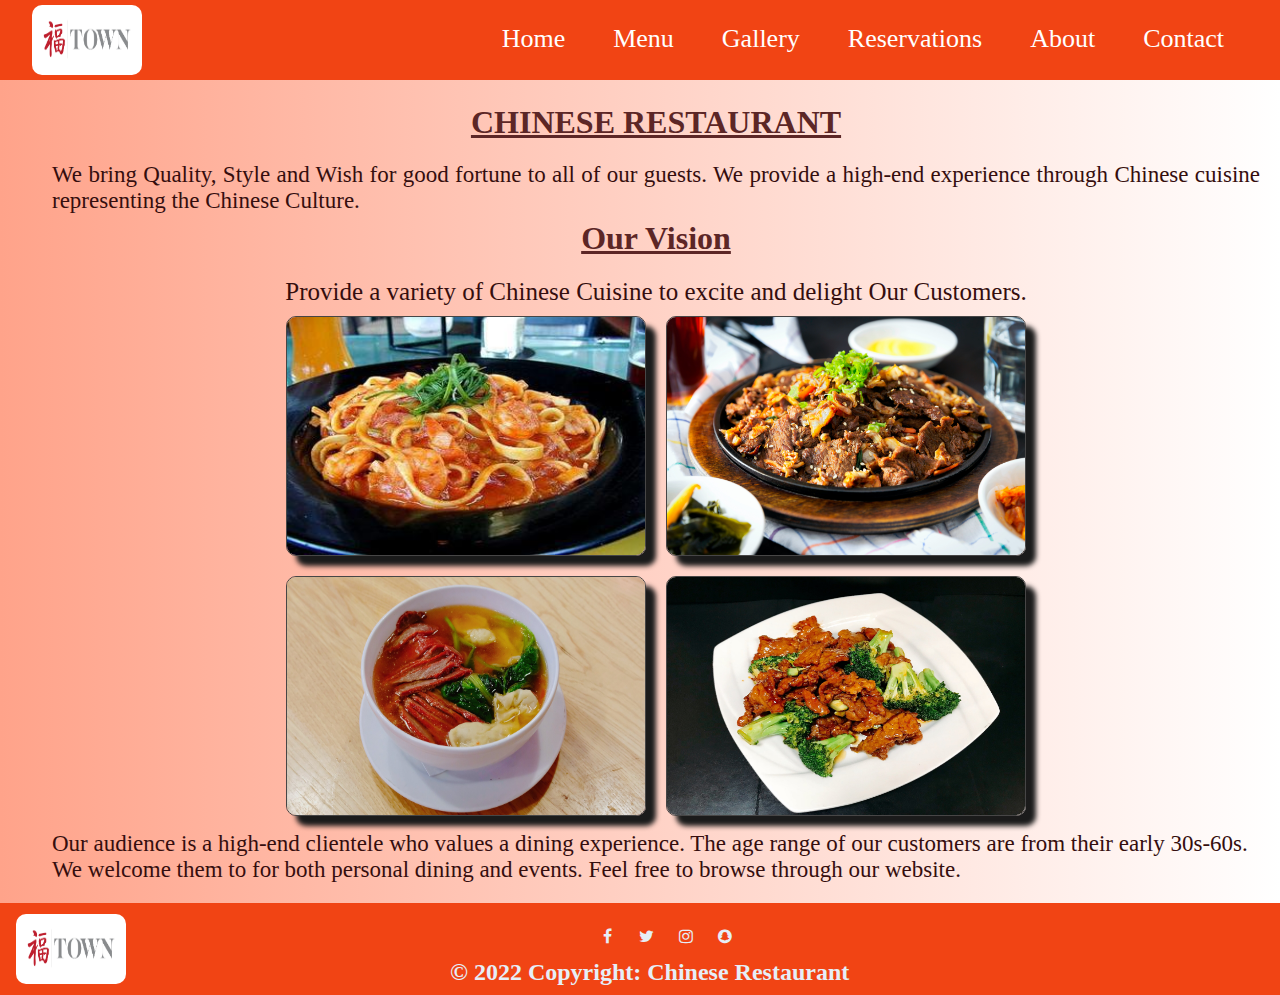
==== commit c8933668: "logo link and responsiveness" ====
--- a/index.html
+++ b/index.html
@@ -13,7 +13,7 @@
       name="keywords"
       content="Chinese Cuisine, Fitchburg, Leominister, food, Chinese recipes, menus, location"
     />
-    <meta name="vieport" content="width=device-width, initial-scale=1" />
+    <meta name="viewport" content="width=device-width, initial-scale=1" />
     <link rel="stylesheet" href="styles/style.css" />
     <link
       rel="stylesheet"
@@ -26,11 +26,14 @@
     <!-- This section is where the main code is executed such as important UI elements, headers, and code to allow the user to access another page -->
     <header>
       <nav id="navbar">
-        <img
-          src="images/logo2.png"
-          alt="Chinese Restaurant logo"
-          class="imagelogo"
-        />
+        <a href="./index.html" id="logolink">
+          <img
+            src="images/logo2.png"
+            alt="Chinese Restaurant logo"
+            class="imagelogo"
+          />
+        </a>
+
         <ul id="links">
           <li><a href="index.html">Home</a></li>
           <li><a href="menu.html">Menu</a></li>
--- a/styles/style.css
+++ b/styles/style.css
@@ -49,20 +49,28 @@
   color: #5c2626;
   margin-left: 90px;
 }
-.custom {
-  width: 400px;
-  height: 250px;
-  margin: 10px;
-  box-shadow: 10px 10px 5px rgb(27, 27, 27);
-}
+
 video {
   border-radius: 10px;
   box-shadow: 10px 10px 5px rgb(27, 27, 27);
 }
 .imagesContainer {
-  max-width: 80%;
-  margin-left: 200px;
-  padding: 15px;
+  display: flex;
+  width: 90%;
+  flex-wrap: wrap;
+  justify-content: center;
+  margin: 0 auto;
+  /* margin-left: 200px; */
+  /* padding: 15px; */
+}
+
+.custom {
+  width: 360px;
+  height: 240px;
+  margin: 10px;
+  box-shadow: 10px 10px 5px rgb(27, 27, 27);
+  display: block;
+  flex-basis: 100%;
 }
 
 img {
@@ -90,10 +98,7 @@
   text-align: center;
   font-family: Athelas Regular;
   font-size: 25px;
-  padding-left: 20px;
-  padding-top: 5px;
-  padding-right: 20px;
-  /* padding-bottom: 10px; */
+  padding: 5px 20px 0px 20px;
 }
 
 .gallerycontain {
@@ -142,21 +147,24 @@
 
 @media only screen and (min-width: 640px) {
   .visualmedia,
-  .itemsimage {
+  .itemsimage,
+  .custom {
     flex-basis: 50%;
   }
 }
 
 @media only screen and (min-width: 960px) {
   .visualmedia,
-  .itemsimage {
+  .itemsimage,
+  .custom {
     flex-basis: 33.333%;
   }
 }
 
 @media only screen and (min-width: 1280px) {
   .visualmedia,
-  .itemsimage {
+  .itemsimage,
+  .custom {
     flex-basis: 25%;
   }
 }
@@ -364,6 +372,10 @@
   color: #f14414;
 }
 
+#logolink:hover {
+  background: #f14414;
+}
+
 .visualmedia {
   width: 330px;
   height: 240px;
@@ -438,13 +450,9 @@
   margin-top: 2rem;
 }
 .contain_images {
-  /* flex-wrap: wrap; */
   margin: 2rem;
 }
 
-/* .figure {
-  margin: 1rem 0rem 1rem 1rem;
-} */
 .reserves {
   max-width: 90%;
   margin-left: 290px;
@@ -529,7 +537,6 @@
 }
 
 .fa-facebook {
-  /* background: #3b5998; */
   color: #e6eef7;
 }
 
@@ -603,8 +610,9 @@
 
   .responselink {
     color: #5c2626;
-    font-size: 1.3rem;
+    font-size: 1.5rem;
     margin-bottom: 9.5rem;
+    font-weight: bold;
   }
   .footer {
     /* position: fixed; */
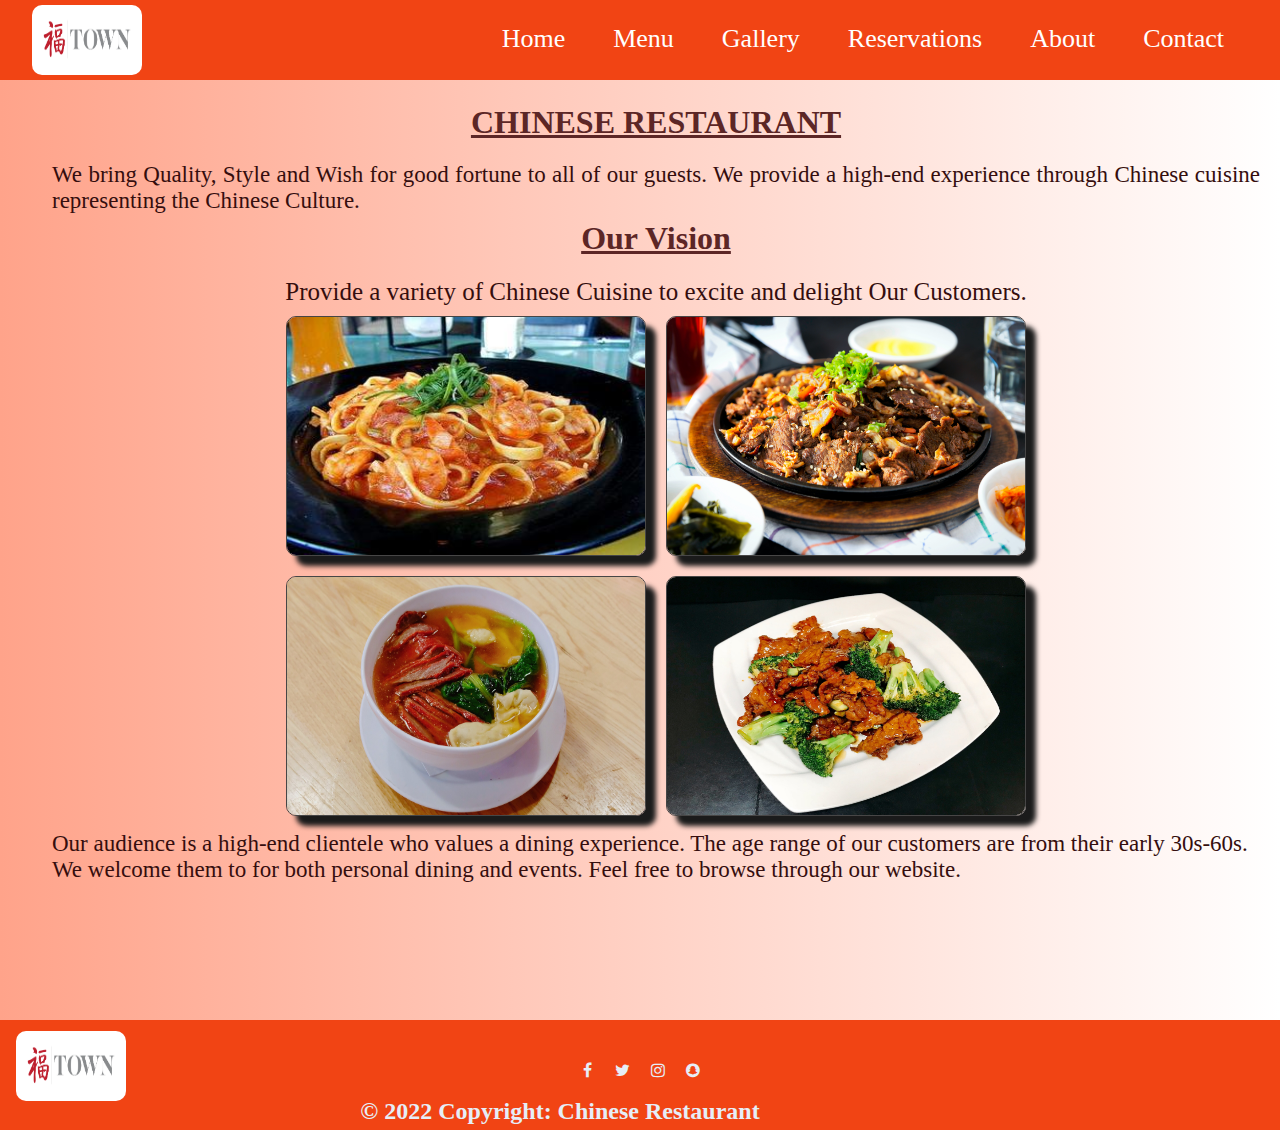
==== commit 779565d3: "Responsive footer and sizable media" ====
--- a/index.html
+++ b/index.html
@@ -73,7 +73,7 @@
       </nav>
     </header>
 
-    <div style="margin-left: 2rem; margin-top: 1.5rem">
+    <div style="margin-left: 2rem; margin-top: 1.5rem" class="pagewrapper">
       <h1 style="text-decoration: underline; margin-bottom: 1rem">
         CHINESE RESTAURANT
       </h1>
@@ -126,18 +126,23 @@
     </div>
 
     <footer>
-      <div class="footer">
-        <div class="footerstuff">
+      <div class="footer-content">
+        <div>
           <img
             src="images/logo2.png"
             alt="Chinese Restaurant logo"
             class="imagefooterlogo"
           />
-          <div class="foot">
+        </div>
+
+        <div class="innerContainer">
+          <div class="footersocials">
             <a href="#" class="fa fa-facebook"></a>
             <a href="#" class="fa fa-twitter"></a>
             <a href="#" class="fa fa-instagram"></a>
             <a href="#" class="fa fa-snapchat"></a>
+          </div>
+          <div class="footerbottom">
             <p class="copyright">© 2022 Copyright: Chinese Restaurant</p>
           </div>
         </div>
--- a/styles/style.css
+++ b/styles/style.css
@@ -174,15 +174,6 @@
   box-shadow: 10px 10px 5px rgb(73, 70, 70);
 }
 
-.footerstuff {
-  display: flex;
-}
-.foot {
-  margin-top: 15px;
-  align-items: center;
-  margin-left: 28rem;
-}
-
 * {
   padding: 0;
   margin: 0;
@@ -195,12 +186,16 @@
   font-family: montserrat;
   background: #f1d1c7;
   background-image: linear-gradient(270deg, #ffffff, #ffa38a);
-}
-
-/* html{
-  position: relative;
+  height: 100%;
+}
+
+html {
+  height: 100%;
+}
+
+.pagewrapper {
   min-height: 100%;
-} */
+}
 
 #navbar {
   background: #f14414;
@@ -341,11 +336,7 @@
     height: 220px;
     width: 280px;
   }
-  .foot {
-    margin-top: 10px;
-    align-items: center;
-    margin-left: 9rem;
-  }
+
   .copyright {
     color: #e6eef7;
     font-weight: bold;
@@ -385,15 +376,36 @@
   height: 250px;
 }
 
-.footer {
+footer {
   background-color: #f14414;
+  width: 100%;
+  height: auto;
+  /* padding-top: 40px; */
+}
+
+.footer-content {
   color: #fff;
-  height: auto;
-  margin-top: 20px;
-  left: 0;
-  bottom: 0;
-  width: 100%;
+  display: flex;
+  flex-direction: column;
+  margin-top: 1rem;
   /* position: absolute; */
+}
+
+.innerContainer {
+  align-items: center;
+  justify-content: center;
+  /* text-align: center; */
+}
+.footersocials {
+  /* margin-top: 15px; */
+  align-items: center;
+  justify-content: center;
+  margin: -4rem 0 0rem 0;
+  display: flex;
+}
+
+.footerbottom {
+  padding: 5px 0;
 }
 
 .form {
@@ -404,8 +416,8 @@
   padding: 1rem;
   justify-content: center;
   text-align: center;
-  /* border: 1px solid red; */
-}
+}
+
 .word {
   color: rgb(173, 16, 16);
 }
@@ -434,8 +446,10 @@
 .contactform {
   background-color: #fff;
   width: 70%;
-  margin-left: 150px;
+  margin-left: 14rem;
+  justify-content: center;
   border: 1px solid red;
+  min-height: 100%;
 }
 
 .formlabel {
@@ -614,11 +628,18 @@
     margin-bottom: 9.5rem;
     font-weight: bold;
   }
-  .footer {
+  .footerbottom {
     /* position: fixed; */
-    width: 100%;
-    left: 0%;
-    bottom: 0;
-    background: #f14414;
-  }
-}
+    margin-left: 15rem;
+  }
+  .copyright {
+    font-size: 1.2rem;
+  }
+  .imagefooterlogo {
+    width: 100px;
+    height: 60px;
+    padding: 10px;
+    margin: 0.7rem 1rem;
+    border: none;
+  }
+}
